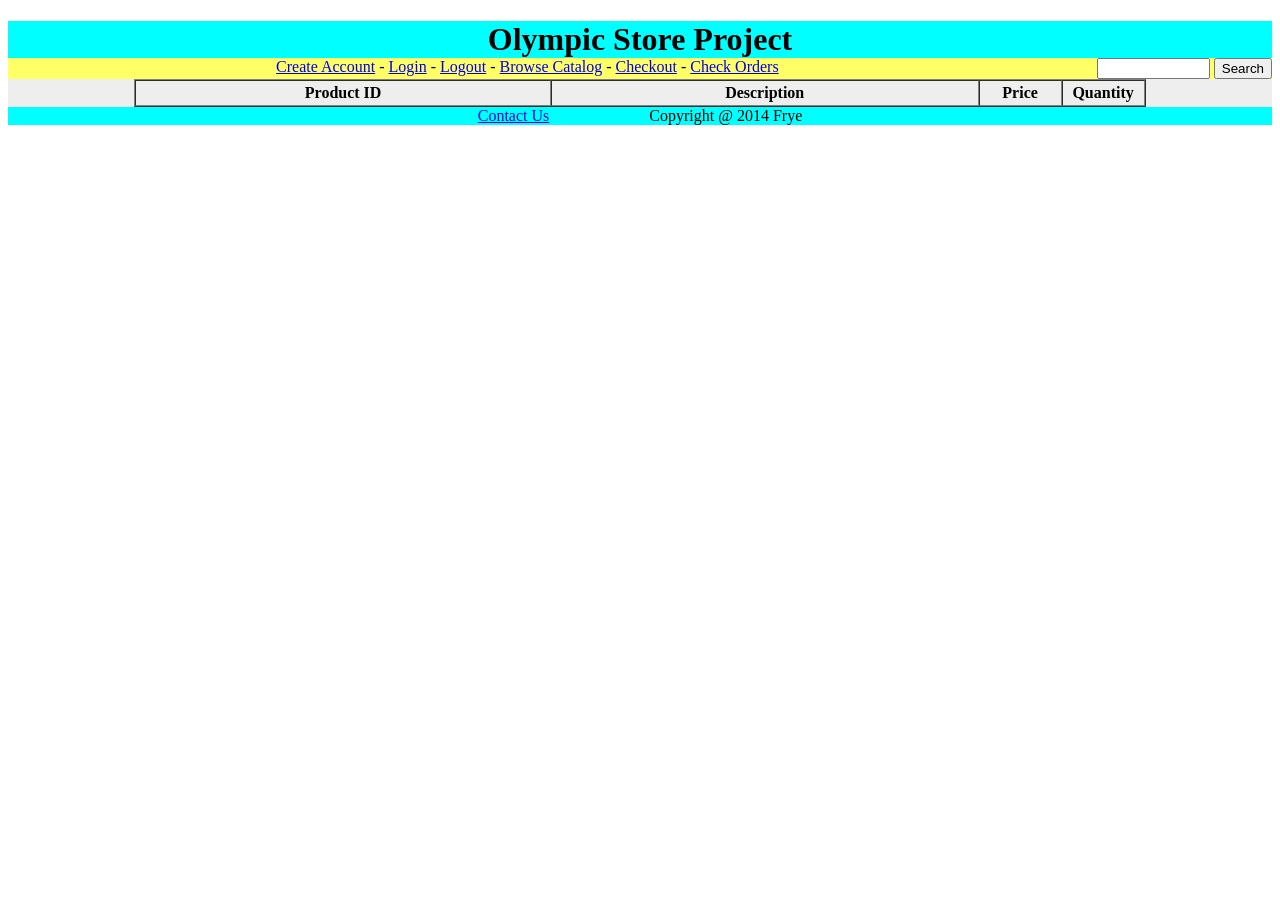
==== OP_Catalog/web/products.html @ ecdd4638 "Added HTML, CSS, & initial .js files; Added CommonConnection.java file to classes package;" ====
<!--
****************************************************************************
*	Author:    Lisa Frye											       *
*   Filename:  products.html                                               *
*   Purpose:   Display the products for a specific category selected by    * 
*              the user by selecting a link on the browseCats web page.    *
*              This is for an online olympic store for a class project.    *
****************************************************************************
-->
<!DOCTYPE html PUBLIC "-//W3C//DTD XHTML 1.0 Strict//EN"
        "http://www.w3.org/TR/xhtml1/DTD/xhtml1-strict.dtd">
<html xmlns="http://www.w3.org/1999/xhtml" xml:lang="en" lang="en">
<head>
  <title>Olympic Store</title>
  <link rel="stylesheet" type="text/css" href="olympic.css"/>
  <script type="text/javascript" src="utils.js"> </script>

  <script language="javascript">
  <!--
      function validate(num) {
      }  // end function
  -->
  </script>

</head>

<body>

<script type="text/javascript">
	header();
</script>

<table border="1" cellspacing="0" cellpadding="3">
	<tr>
	<th>Product ID</th>
	<th>Description</th>
	<th width="75">Price</th>
	<th width="75">Quantity</th>
	</tr>
	
<!-- for each product that has a category ID that matches the one selected by the user
     on the browseCats.html web page, display a row in the table.
	 A table row is created with the tags:   <tr></tr> 
	 A table element (cell) is created with the tags:    <td></td>
	 
	 So that the user can add a product to the cart from this page,
	 a form is needed. Below is an example of the form tag and form fields required.
	    <form method="post" action="" onsubmit="validate(INDEX)">
		   <input type="hidden" name="prodID" value="PRODUCTID_fromDB"/>
		   <input type="text" id="qty"+INDEX" name="quantity" size="3" maxlength="3"/>
		   <input type="submit" value="Add to Cart"/>
		</form>
		
	Where PRODUCTID is the product ID from the DB and INDEX is an incrementing counter for each product found.
-->

</table>

<script type="text/javascript">
	footer();
</script>


</body>
</html>
---- OP_Catalog/web/olympic.css ----
/************************************************************
 * Author: Lisa Frye                                        *
 * Filename: olympic.css                                    *
 * Purpose:  CSS for online olympic store for class project *
 ************************************************************/

/* set html and body height to 100% so container divs are full page */
html {
  height: 100%
}
body {
  height: 100%
}

/* heading */
h2 {
	text-align: center;
	font-family: Arial, Helvetica, sans-serif;
	font-size: x-large;
	color: purple
}

/* smaller heading */
h3 {
	font-family:Arial, Helvetica, sans-serif;
	font-size: large;
	color: blue
}

/* italicize text */
.special {
	font-style: italic;
}

/* indent left margin */
.indent {
	margin-left: 25px
}

/* for required form items */
.reqItems {
	color: red;
}

/* vertical align table row for links at top */
.vtop {
    vertical-align: top;
}

/* center align */
.centerit {
  text-align:center;
}

table {
  width: 80%;
  margin-left: 10%;
	margin-right: 10%; 
}

td, th {
        text-align: center;
}

#menu {
    background-color: #FFFF66;
    text-align: center;
    float:left;
    width: 100%;
    position:relative;
} 

#content {
    background-color: #EEEEEE;
    float:left;
    width: 100%;
    position:relative;
}

#footer {
  text-align:center;
  background-color:aqua;
  clear:both
}

/* search form */
#search {
  display:inline!important;
  float:right;
  padding-left: 50px;
}

/*formatting for field name
added by Jose Fernandez*/
.fields
{
	color: Black;
	font: Bold;
}
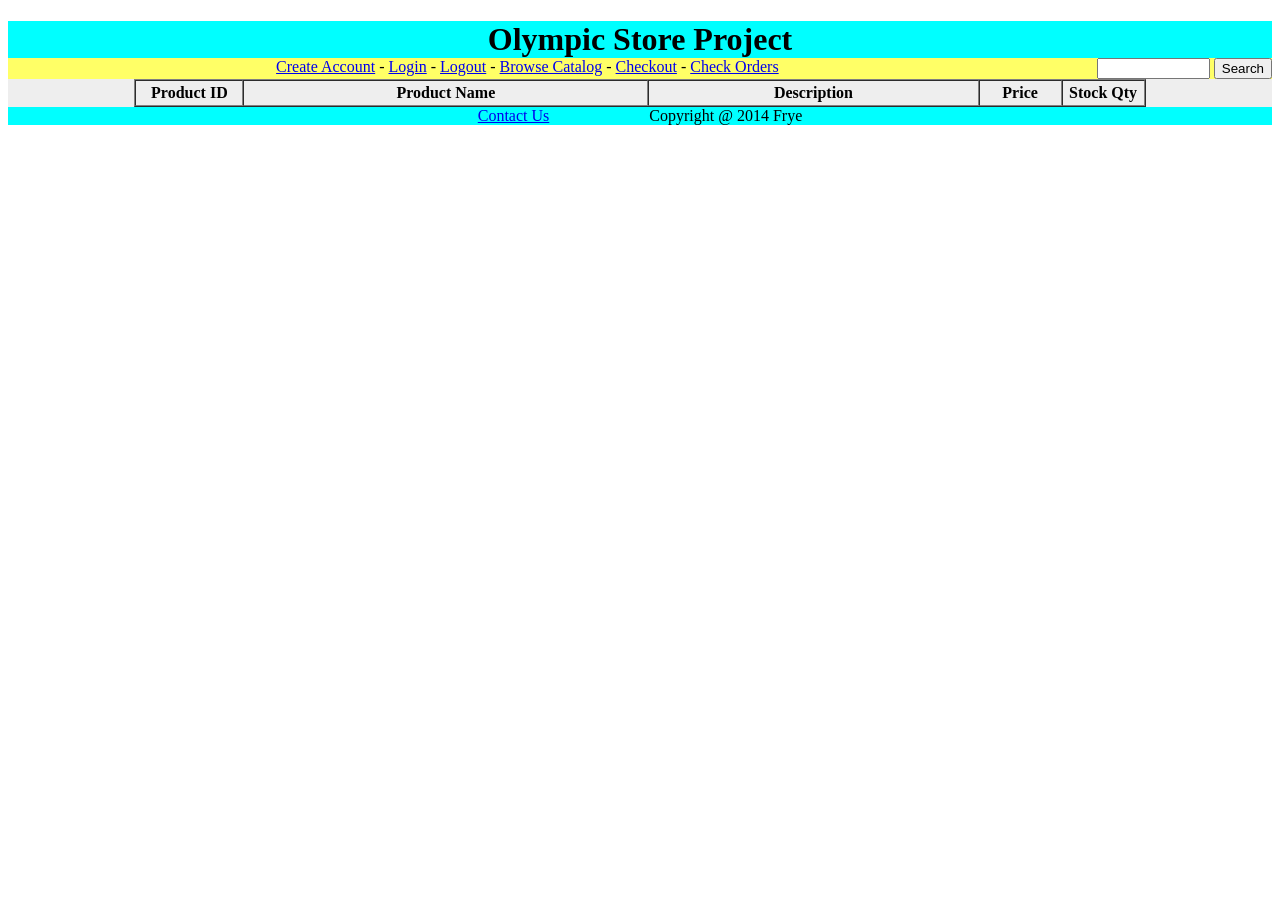
==== commit 8bbd3c42: "updated browseCats.html to coincide with correct Category ID designations; adjusted the table header" ====
--- a/OP_Catalog/web/products.html
+++ b/OP_Catalog/web/products.html
@@ -32,10 +32,11 @@
 
 <table border="1" cellspacing="0" cellpadding="3">
 	<tr>
-	<th>Product ID</th>
+	<th width="100">Product ID</th>
+        <th>Product Name</th>
 	<th>Description</th>
 	<th width="75">Price</th>
-	<th width="75">Quantity</th>
+	<th width="75">Stock Qty</th>
 	</tr>
 	
 <!-- for each product that has a category ID that matches the one selected by the user
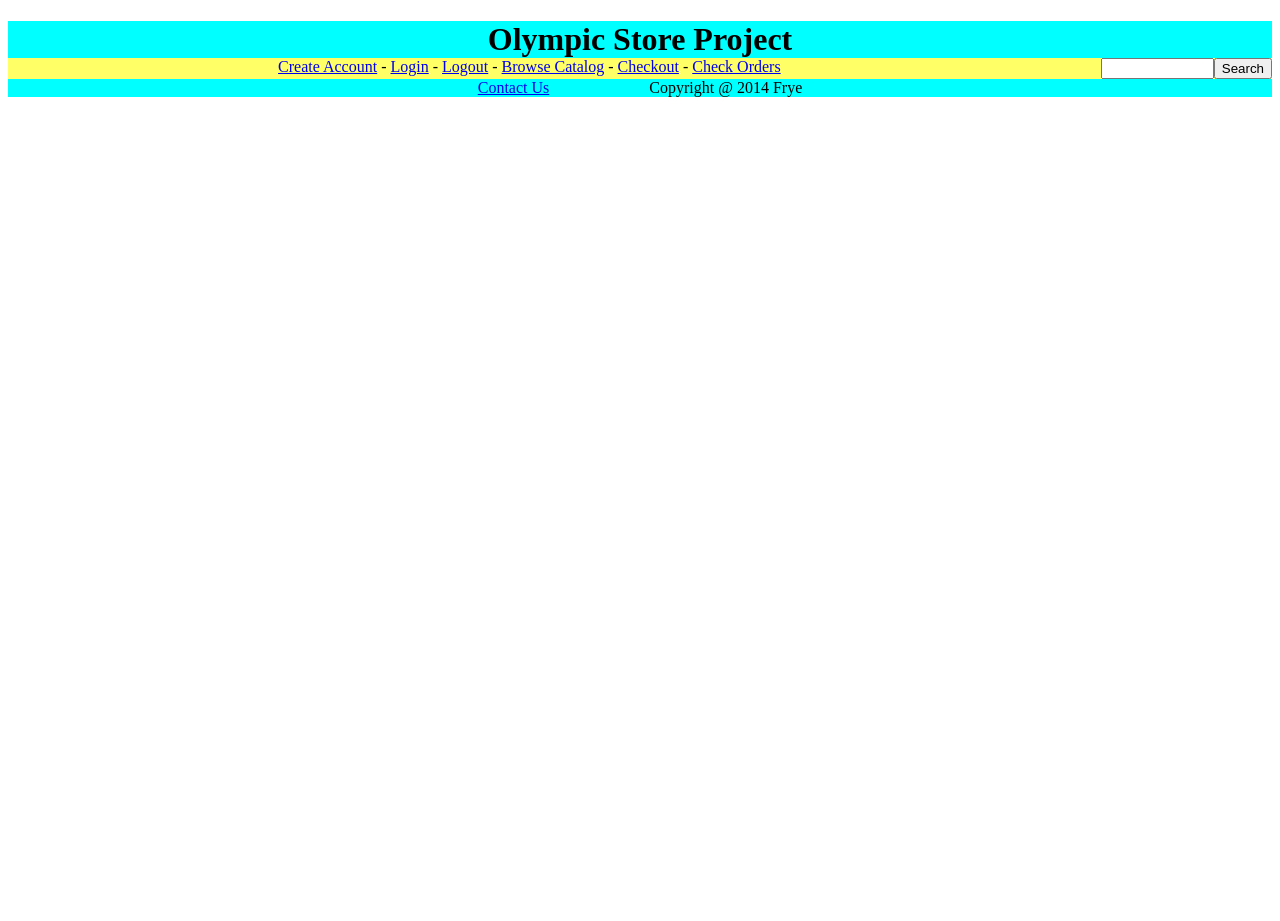
==== commit 11f4766f: "updated displayProducts.jsp to include a qty textbox above the 'add to cart' button; ***qty textbox-" ====
--- a/OP_Catalog/web/products.html
+++ b/OP_Catalog/web/products.html
@@ -30,14 +30,6 @@
 	header();
 </script>
 
-<table border="1" cellspacing="0" cellpadding="3">
-	<tr>
-	<th width="100">Product ID</th>
-        <th>Product Name</th>
-	<th>Description</th>
-	<th width="75">Price</th>
-	<th width="75">Stock Qty</th>
-	</tr>
 	
 <!-- for each product that has a category ID that matches the one selected by the user
      on the browseCats.html web page, display a row in the table.
